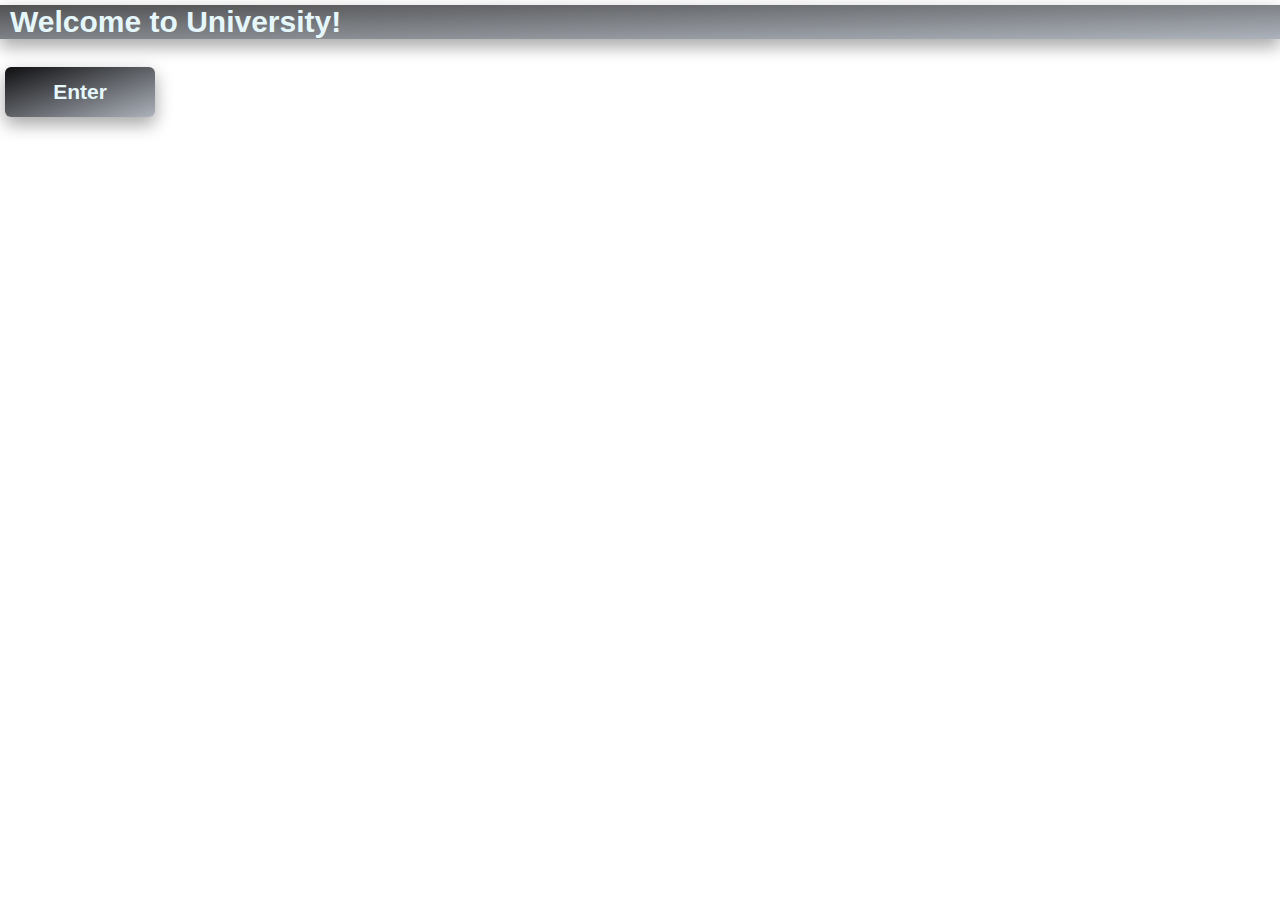
==== src/main/webapp/index.html @ a23c78c3 "2017.3.2-1" ====
<!DOCTYPE html>
<html>
<head lang="en">
    <meta charset="UTF-8">
    <link rel="stylesheet" type="text/css" href="main_css\main_styles.css">
    <title>Welcome page</title>
</head>

<body class = "backgroungImageMainWelcome">
    <div class = "pageTitleText pageTitleTextWelcome">
            Welcome to University!
    </div>
    <br>

    <form action="LogIn.jsp" method="get">
        <tr>
            <td >
                <button onclick="submit" value="Enter" class="controlButton controlButtonWelcomePage">Enter</button>
                <br>
            </td>
        </tr>
    </form>
</body>
</html>
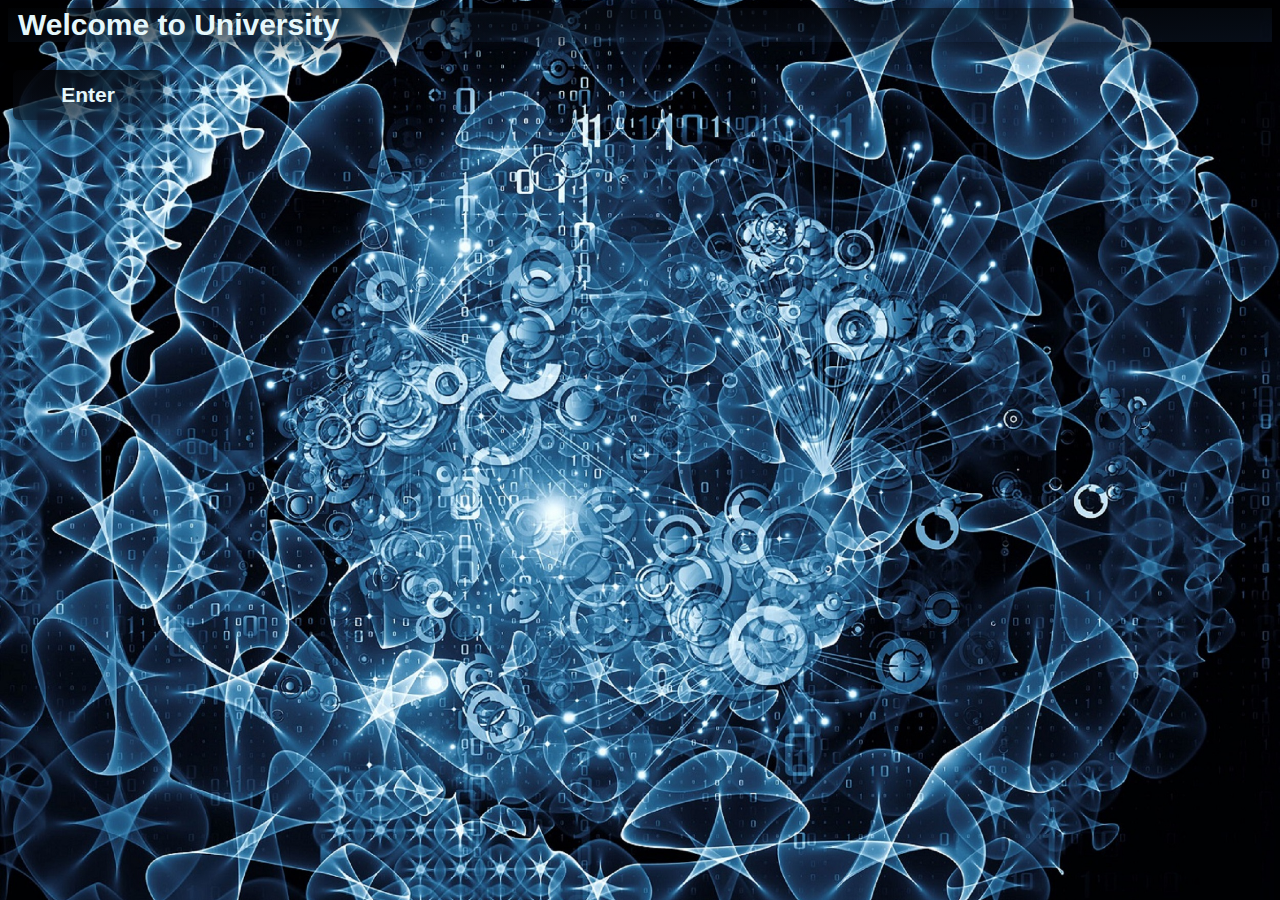
==== commit 5631cbf3: "2017.3.22-2" ====
--- a/src/main/webapp/index.html
+++ b/src/main/webapp/index.html
@@ -8,7 +8,7 @@
 
 <body class = "backgroungImageMainWelcome">
     <div class = "pageTitleText pageTitleTextWelcome">
-            Welcome to University!
+            Welcome to University
     </div>
     <br>
 
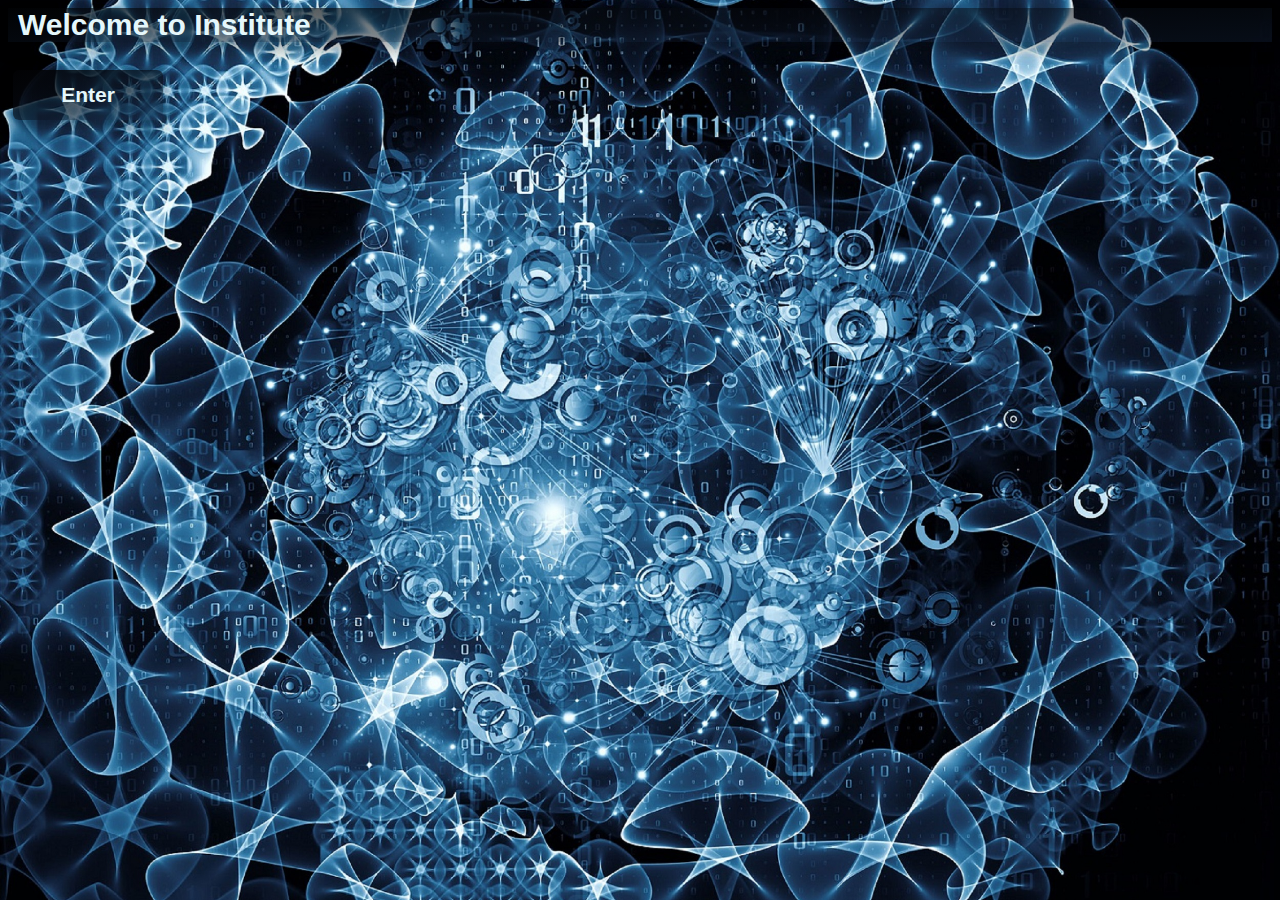
==== commit 5d4dcddd: "2017.3.23-1" ====
--- a/src/main/webapp/index.html
+++ b/src/main/webapp/index.html
@@ -8,7 +8,7 @@
 
 <body class = "backgroungImageMainWelcome">
     <div class = "pageTitleText pageTitleTextWelcome">
-            Welcome to University
+            Welcome to Institute
     </div>
     <br>
 
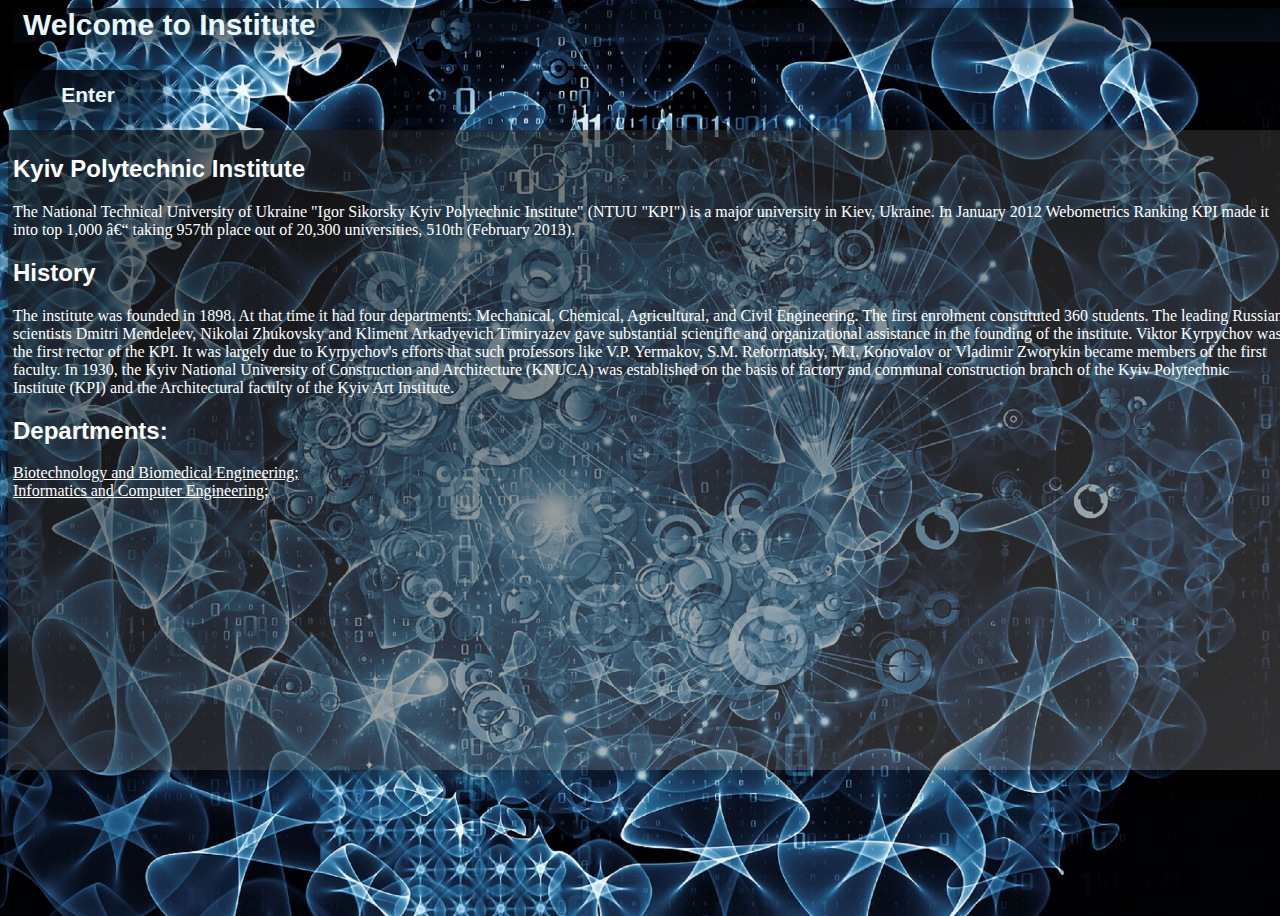
==== commit 4b843d89: "2017.4.25-1" ====
--- a/src/main/webapp/index.html
+++ b/src/main/webapp/index.html
@@ -1,24 +1,40 @@
-<!DOCTYPE html>
+
 <html>
 <head lang="en">
-    <meta charset="UTF-8">
+    <!--<meta contentType="text/html; charset=UTF-8">-->
     <link rel="stylesheet" type="text/css" href="main_css\main_styles.css">
     <title>Welcome page</title>
 </head>
 
-<body class = "backgroungImageMainWelcome">
+<body class = "backgroundImageMainWelcome">
     <div class = "pageTitleText pageTitleTextWelcome">
             Welcome to Institute
     </div>
     <br>
 
     <form action="LogIn.jsp" method="get">
-        <tr>
-            <td >
-                <button onclick="submit" value="Enter" class="controlButton controlButtonWelcomePage">Enter</button>
+                <button  value="Enter" class="controlButton controlButtonWelcomePage">Enter</button>
                 <br>
-            </td>
-        </tr>
     </form>
+
+    <div class = "pageContent pageContentStudentPages pageContentAdminPages500px">
+
+        <h2>Kyiv Polytechnic Institute</h2>
+
+        The National Technical University of Ukraine "Igor Sikorsky Kyiv Polytechnic Institute" (NTUU "KPI") is a major university in Kiev, Ukraine. In January 2012 Webometrics Ranking KPI made it into top 1,000 – taking 957th place out of 20,300 universities, 510th (February 2013).
+
+        <br>
+        <h2>History</h2>
+        The institute was founded in 1898. At that time it had four departments: Mechanical, Chemical, Agricultural, and Civil Engineering. The first enrolment constituted 360 students. The leading Russian scientists Dmitri Mendeleev, Nikolai Zhukovsky and Kliment Arkadyevich Timiryazev gave substantial scientific and organizational assistance in the founding of the institute.
+
+        Viktor Kyrpychov was the first rector of the KPI. It was largely due to Kyrpychov's efforts that such professors like V.P. Yermakov, S.M. Reformatsky, M.I. Konovalov or Vladimir Zworykin became members of the first faculty.
+
+        In 1930, the Kyiv National University of Construction and Architecture (KNUCA) was established on the basis of factory and communal construction branch of the Kyiv Polytechnic Institute (KPI) and the Architectural faculty of the Kyiv Art Institute.
+
+        <br>
+            <h2>Departments:</h2>
+        <a href="AdditionalInfo/BBE.html">Biotechnology and Biomedical Engineering;</a><br>
+        <a href="AdditionalInfo/FIOT.html">Informatics and Computer Engineering;</a>
+    </div>
 </body>
 </html>